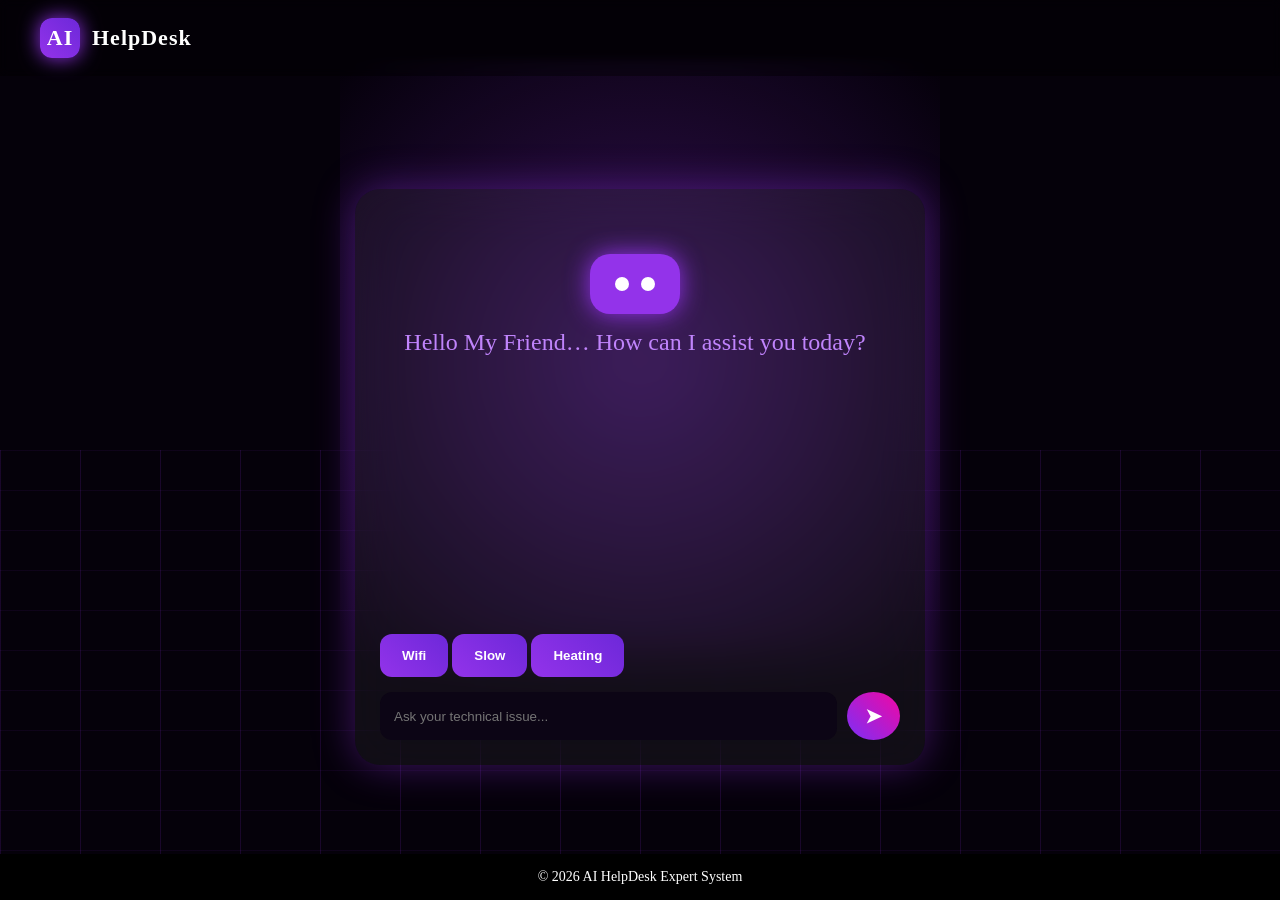
==== templates/index.html @ 7262bddb "final working chatbot without API" ====
<!DOCTYPE html>
<html>

<head>

    <title>AI HelpDesk</title>
    <link rel="stylesheet" href="/static/style.css">

</head>

<body>
    <div class="cyber-bg">
        <div class="grid"></div>
        <div class="glow"></div>
        <div class="particles"></div>
    </div>
    <div class="bg-animation"></div>

    <nav id="navbar">

        <div class="logo">
            <div class="ai-logo">AI</div>
            <span>HelpDesk</span>
        </div>

    </nav>

    <div class="main">

        <div class="chat-card">

            <div class="chat-area" id="chat">
                <div class="robot-intro" id="robotIntro">

                    <div class="robot-head">
                        <div class="eye"></div>
                        <div class="eye"></div>
                    </div>

                    <h2 class="robot-text">Hello My Friend… How can I assist you today?</h2>

                </div>
            </div>
            <div class="suggestions">
                <button onclick="quick('wifi not working')">Wifi</button>
                <button onclick="quick('laptop slow')">Slow</button>
                <button onclick="quick('heating issue')">Heating</button>
            </div>

            <div class="input-area">

                <input id="question" placeholder="Ask your technical issue...">
                <button onclick="sendMessage()" class="send-btn">
                    ➤
                </button>

            </div>

        </div>

    </div>

    <footer>
        © 2026 AI HelpDesk Expert System
    </footer>

    <script>

async function sendMessage() {

    let input = document.getElementById("question")
    let msg = input.value

    if (msg === "") return

    let chat = document.getElementById("chat")

    chat.innerHTML += `<div class="user-msg">${msg}</div>`

    input.value = ""

    // thinking animation
    chat.innerHTML += `<div class="bot-msg" id="thinking">AI is thinking<span>.</span><span>.</span><span>.</span></div>`

    let res = await fetch("/chat", {
        method: "POST",
        headers: { "Content-Type": "application/json" },
        body: JSON.stringify({ message: msg })
    })

    let data = await res.json()

    document.getElementById("thinking").remove()

    let bubble = document.createElement("div")
    bubble.className = "bot-msg"
    chat.appendChild(bubble)

    typeText(bubble, data.reply)

}

function typeText(el, text) {
    let i = 0
    let interval = setInterval(() => {
        el.innerHTML += text[i]
        i++
        if (i >= text.length) clearInterval(interval)
    }, 20)
}

function quick(q) {
    document.getElementById("question").value = q
    sendMessage()
}

// ENTER key
document.getElementById("question").addEventListener("keypress", function(e){
    if(e.key === "Enter"){
        sendMessage()
    }
})

</script>

</body>

</html>
---- static/style.css ----
body{
margin:0;
font-family:Segoe UI;
background: radial-gradient(circle at top,#1a0128,#05010a);
color:white;
min-height:100vh;
display:flex;
flex-direction:column;
}

/* NAVBAR */

nav{
position:fixed;
width:100%;
top:0;
padding:18px 40px;
display:flex;
align-items:center;
background:rgba(0,0,0,0.4);
backdrop-filter:blur(5px);
transition:0.4s;
z-index:1000;
}

nav.scrolled{
background:rgba(0,0,0,0.7);
backdrop-filter:blur(15px);
}

/* LOGO */

.logo{
display:flex;
align-items:center;
gap:12px;
font-size:22px;
font-weight:600;
letter-spacing:1px;
}

.ai-logo{
width:40px;
height:40px;
border-radius:12px;
background:linear-gradient(45deg,#9333ea,#6d28d9);
display:flex;
align-items:center;
justify-content:center;
font-weight:bold;
box-shadow:0 0 20px #9333ea;
}

/* MAIN */

.main{
flex:1;
display:flex;
align-items:center;
justify-content:center;
margin-top:100px;
}

/* CHAT CARD */

.chat-card{
width:520px;
background:rgba(255,255,255,0.05);
border-radius:25px;
padding:25px;
backdrop-filter:blur(25px);
box-shadow:0 0 40px rgba(147,51,234,0.4);
}

/* CHAT AREA */

.chat-area{
height:420px;
overflow-y:auto;
padding-right:10px;
}

/* BUBBLES */

.user{
background:#9333ea;
padding:12px 16px;
border-radius:18px 18px 0 18px;
margin:12px 0;
width:fit-content;
margin-left:auto;
animation:fade 0.3s;
}

.bot{
background:#1f1033;
padding:12px 16px;
border-radius:18px 18px 18px 0;
margin:12px 0;
width:fit-content;
animation:fade 0.3s;
}

/* INPUT */

.input-area{
display:flex;
margin-top:15px;
gap:10px;
}

input{
flex:1;
padding:14px;
border-radius:12px;
border:none;
background:#0c0515;
color:white;
outline:none;
}

button{
padding:14px 22px;
border:none;
border-radius:12px;
background:linear-gradient(45deg,#9333ea,#6d28d9);
color:white;
cursor:pointer;
font-weight:600;
transition:0.3s;
}

button:hover{
transform:scale(1.08);
box-shadow:0 0 20px #9333ea;
}

/* FOOTER */

footer{
text-align:center;
padding:15px;
background:black;
font-size:14px;
}

@keyframes fade{
from{opacity:0;transform:translateY(10px)}
to{opacity:1}
}

/* PAGE LOAD FADE */

body{
animation:loadfade 1s ease;
}

@keyframes loadfade{
from{opacity:0}
to{opacity:1}
}

/* CYBER BACKGROUND */

.cyber-bg{
position:fixed;
width:100%;
height:100%;
top:0;
left:0;
z-index:-2;
overflow:hidden;
background:#05010a;
}

.grid{
position:absolute;
width:200%;
height:200%;
background:
linear-gradient(rgba(147,51,234,0.15) 1px, transparent 1px),
linear-gradient(90deg, rgba(147,51,234,0.15) 1px, transparent 1px);
background-size:80px 80px;
transform:rotateX(60deg);
animation:gridmove 15s linear infinite;
}

@keyframes gridmove{
from{transform:translateY(0) rotateX(60deg)}
to{transform:translateY(-80px) rotateX(60deg)}
}

.glow{
position:absolute;
width:600px;
height:600px;
background:radial-gradient(circle,#9333ea55,transparent);
top:40%;
left:50%;
transform:translate(-50%,-50%);
animation:glowpulse 4s infinite;
}

@keyframes glowpulse{
0%{opacity:0.5}
50%{opacity:1}
100%{opacity:0.5}
}

/* PARTICLES */

.particles{
position:absolute;
width:100%;
height:100%;
background:url("https://www.transparenttextures.com/patterns/stardust.png");
opacity:0.3;
animation:particlesmove 40s linear infinite;
}

@keyframes particlesmove{
from{background-position:0 0}
to{background-position:1000px 1000px}
}

/* ROBOT INTRO */

.robot-intro{
text-align:center;
padding:40px 10px;
animation:float 3s infinite ease-in-out;
}

.robot-head{
width:90px;
height:60px;
margin:auto;
background:#9333ea;
border-radius:20px;
display:flex;
justify-content:center;
align-items:center;
gap:12px;
box-shadow:0 0 25px #9333ea;
}

.eye{
width:14px;
height:14px;
background:white;
border-radius:50%;
animation:blink 3s infinite;
}

@keyframes blink{
0%,90%,100%{transform:scaleY(1)}
95%{transform:scaleY(0.1)}
}

.robot-text{
margin-top:15px;
color:#c084fc;
font-weight:500;
}

/* CHAT BOX AUTO HEIGHT */

.chat-card{
width:520px;
min-height:300px;
max-height:600px;
}

.send-btn {
    background: linear-gradient(45deg,#7b2ff7,#f107a3);
    border: none;
    color: white;
    font-size: 20px;
    padding: 12px 18px;
    border-radius: 50%;
    cursor: pointer;
}
.chat-box::-webkit-scrollbar {
    width: 6px;
}

.chat-box::-webkit-scrollbar-track {
    background: transparent;
}

.chat-box::-webkit-scrollbar-thumb {
    background: rgba(255,255,255,0.2);
    border-radius: 10px;
}
.user-msg,.bot-msg{
background:rgba(255,255,255,0.1);
backdrop-filter:blur(10px);
padding:12px;
margin:8px;
border-radius:15px;
}
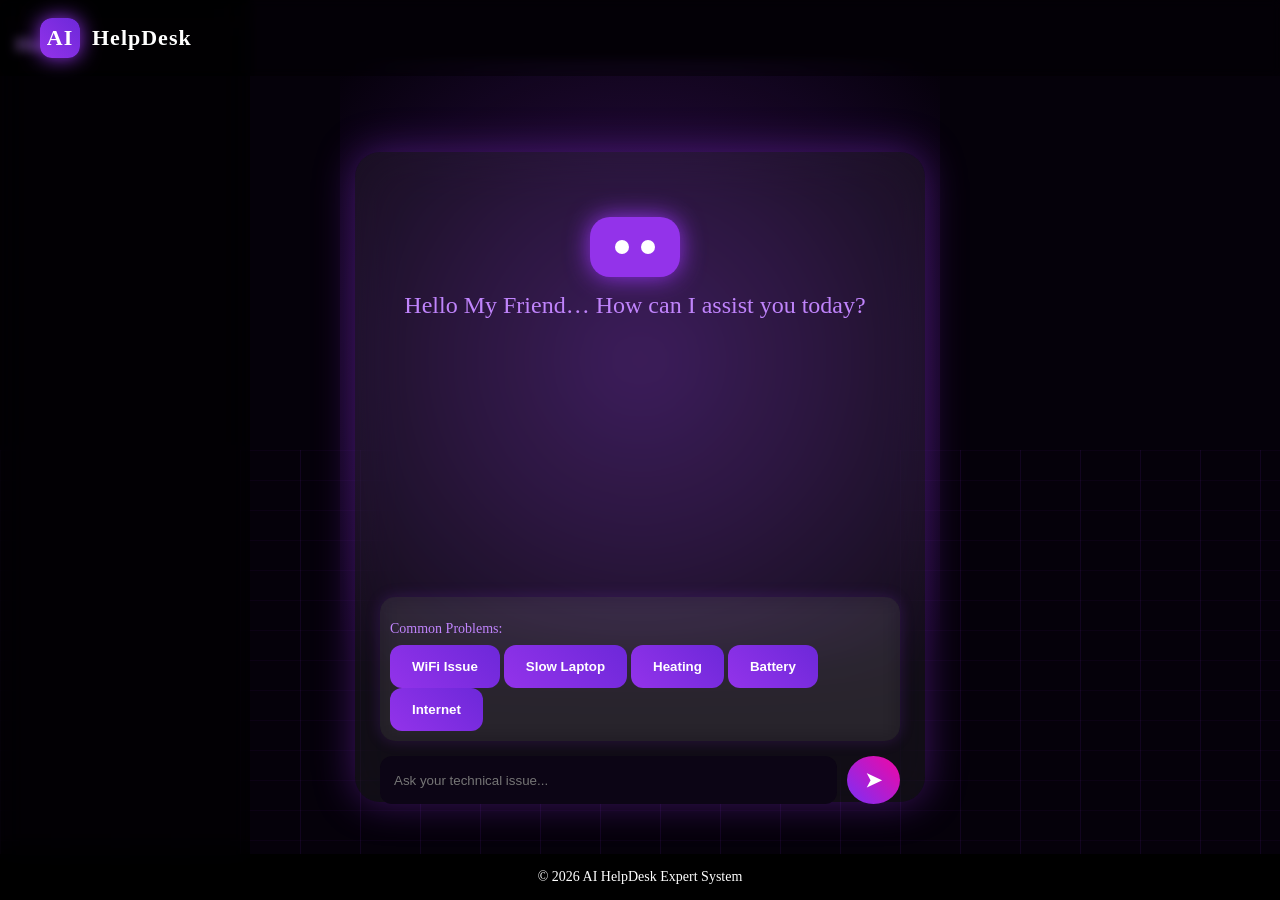
==== commit 5c385f3c: "Updated chatbot UI, history, smarter bot logic, login fixes" ====
--- a/templates/index.html
+++ b/templates/index.html
@@ -9,6 +9,11 @@
 </head>
 
 <body>
+    <div class="history-panel" id="history">
+    <h3>History</h3>
+    <div id="historyList"></div>
+</div>
+
     <div class="cyber-bg">
         <div class="grid"></div>
         <div class="glow"></div>
@@ -41,11 +46,16 @@
 
                 </div>
             </div>
-            <div class="suggestions">
-                <button onclick="quick('wifi not working')">Wifi</button>
-                <button onclick="quick('laptop slow')">Slow</button>
-                <button onclick="quick('heating issue')">Heating</button>
-            </div>
+            <div class="recommend-box">
+    <p>Common Problems:</p>
+    <div class="suggestions">
+        <button onclick="quick('wifi not working')">WiFi Issue</button>
+        <button onclick="quick('laptop slow')">Slow Laptop</button>
+        <button onclick="quick('heating issue')">Heating</button>
+        <button onclick="quick('battery draining fast')">Battery</button>
+        <button onclick="quick('internet not working')">Internet</button>
+    </div>
+</div>
 
             <div class="input-area">
 
@@ -65,11 +75,13 @@
     </footer>
 
     <script>
+        let history = JSON.parse(localStorage.getItem("chatHistory")) || []
 
 async function sendMessage() {
 
     let input = document.getElementById("question")
     let msg = input.value
+    saveHistory(msg)
 
     if (msg === "") return
 
@@ -97,6 +109,12 @@
     chat.appendChild(bubble)
 
     typeText(bubble, data.reply)
+    bubble.innerHTML += `
+<div class="follow-ups">
+    <button onclick="quick('still not working')">Still not working</button>
+    <button onclick="quick('any other solution')">More help</button>
+</div>
+`
 
 }
 
@@ -107,6 +125,23 @@
         i++
         if (i >= text.length) clearInterval(interval)
     }, 20)
+}
+
+function saveHistory(msg){
+    history.push(msg)
+    localStorage.setItem("chatHistory", JSON.stringify(history))
+    loadHistory()
+}
+
+function loadHistory(){
+    let list = document.getElementById("historyList")
+    if(!list) return
+
+    list.innerHTML = ""
+
+    history.slice(-10).forEach(h=>{
+        list.innerHTML += `<div>${h}</div>`
+    })
 }
 
 function quick(q) {
@@ -121,6 +156,9 @@
     }
 })
 
+loadHistory()
+
+
 </script>
 
 </body>
--- a/static/style.css
+++ b/static/style.css
@@ -178,11 +178,12 @@
 width:200%;
 height:200%;
 background:
-linear-gradient(rgba(147,51,234,0.15) 1px, transparent 1px),
-linear-gradient(90deg, rgba(147,51,234,0.15) 1px, transparent 1px);
-background-size:80px 80px;
+linear-gradient(rgba(147,51,234,0.2) 1px, transparent 1px),
+linear-gradient(90deg, rgba(147,51,234,0.2) 1px, transparent 1px);
+background-size:60px 60px;
 transform:rotateX(60deg);
-animation:gridmove 15s linear infinite;
+animation:gridmove 10s linear infinite;
+opacity:0.5;
 }
 
 @keyframes gridmove{
@@ -298,4 +299,69 @@
 padding:12px;
 margin:8px;
 border-radius:15px;
+}
+/* Hide ugly scrollbar */
+.chat-area::-webkit-scrollbar {
+    width: 6px;
+}
+
+.chat-area::-webkit-scrollbar-track {
+    background: transparent;
+}
+
+.chat-area::-webkit-scrollbar-thumb {
+    background: rgba(255,255,255,0.08);
+    border-radius: 10px;
+    backdrop-filter: blur(10px);
+}
+
+/* Firefox */
+.chat-area {
+    scrollbar-width: thin;
+    scrollbar-color: rgba(255,255,255,0.1) transparent;
+    scroll-behavior: smooth;
+}
+.recommend-box {
+    margin-bottom: 10px;
+    padding: 10px;
+    border-radius: 15px;
+    background: rgba(255,255,255,0.05);
+    backdrop-filter: blur(10px);
+    box-shadow: 0 0 15px rgba(147,51,234,0.2);
+}
+
+.recommend-box p {
+    font-size: 14px;
+    color: #c084fc;
+    margin-bottom: 8px;
+}
+.follow-ups button{
+    margin:5px;
+    padding:6px 10px;
+    border:none;
+    border-radius:10px;
+    background:rgba(147,51,234,0.2);
+    color:white;
+    cursor:pointer;
+}
+.history-panel{
+    position:fixed;
+    left:0;
+    top:0;
+    width:220px;
+    height:100%;
+    background:rgba(0,0,0,0.6);
+    backdrop-filter:blur(15px);
+    padding:15px;
+    overflow-y:auto;
+}
+
+.history-panel h3{
+    color:#c084fc;
+}
+
+.history-panel div{
+    font-size:13px;
+    margin:5px 0;
+    opacity:0.8;
 }
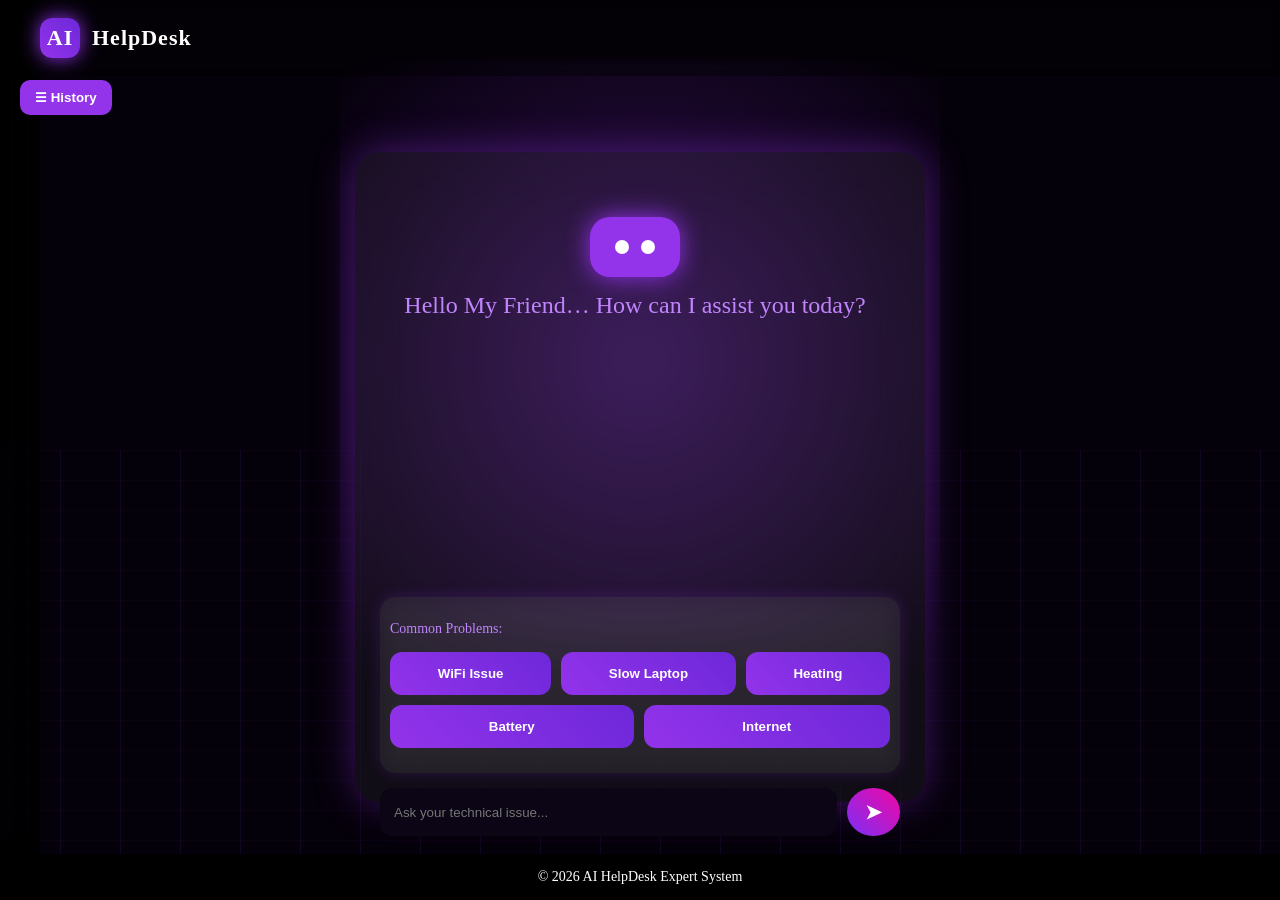
==== commit 658c1776: "Added signup system, multi-user support, UI improvements" ====
--- a/templates/index.html
+++ b/templates/index.html
@@ -9,8 +9,10 @@
 </head>
 
 <body>
-    <div class="history-panel" id="history">
-    <h3>History</h3>
+    <button id="toggleHistory" class="history-btn">☰ History</button>
+
+<div id="historyPanel" class="history-panel">
+    <h3>Chat History</h3>
     <div id="historyList"></div>
 </div>
 
@@ -75,7 +77,13 @@
     </footer>
 
     <script>
+
         let history = JSON.parse(localStorage.getItem("chatHistory")) || []
+        let historyPanel = document.getElementById("historyPanel")
+
+document.getElementById("toggleHistory").onclick = () => {
+    historyPanel.classList.toggle("active")
+}
 
 async function sendMessage() {
 
--- a/static/style.css
+++ b/static/style.css
@@ -364,4 +364,76 @@
     font-size:13px;
     margin:5px 0;
     opacity:0.8;
+}
+
+.suggestions {
+    display: flex;
+    flex-wrap: wrap;          /* 🔥 allows buttons to go next line */
+    gap: 10px;
+    margin: 15px 0;
+}
+
+.suggestions button {
+    flex: 1 1 auto;
+    min-width: 120px;         /* prevents collision */
+    text-align: center;
+}
+
+.history-btn {
+    position: fixed;
+    top: 80px;
+    left: 20px;
+    z-index: 1001;
+    background: #9333ea;
+    color: white;
+    border: none;
+    padding: 10px 15px;
+    border-radius: 10px;
+    cursor: pointer;
+}
+
+.history-panel {
+    position: fixed;
+    left: -250px;   /* hidden */
+    top: 0;
+    width: 250px;
+    height: 100%;
+    background: rgba(0,0,0,0.8);
+    backdrop-filter: blur(15px);
+    padding: 20px;
+    transition: 0.4s;
+    overflow-y: auto;
+}
+
+.history-panel.active {
+    left: 0;
+}
+
+.history-panel h3 {
+    color: #c084fc;
+    margin-bottom: 10px;
+}
+
+#historyList div {
+    margin: 8px 0;
+    padding: 8px;
+    background: rgba(255,255,255,0.1);
+    border-radius: 8px;
+}
+
+.history-panel {
+    color: white;
+    font-size: 14px;
+}
+.chat-area::-webkit-scrollbar {
+    width: 5px;
+}
+
+.chat-area::-webkit-scrollbar-thumb {
+    background: rgba(255,255,255,0.1);
+    border-radius: 10px;
+}
+
+.chat-area::-webkit-scrollbar-track {
+    background: transparent;
 }
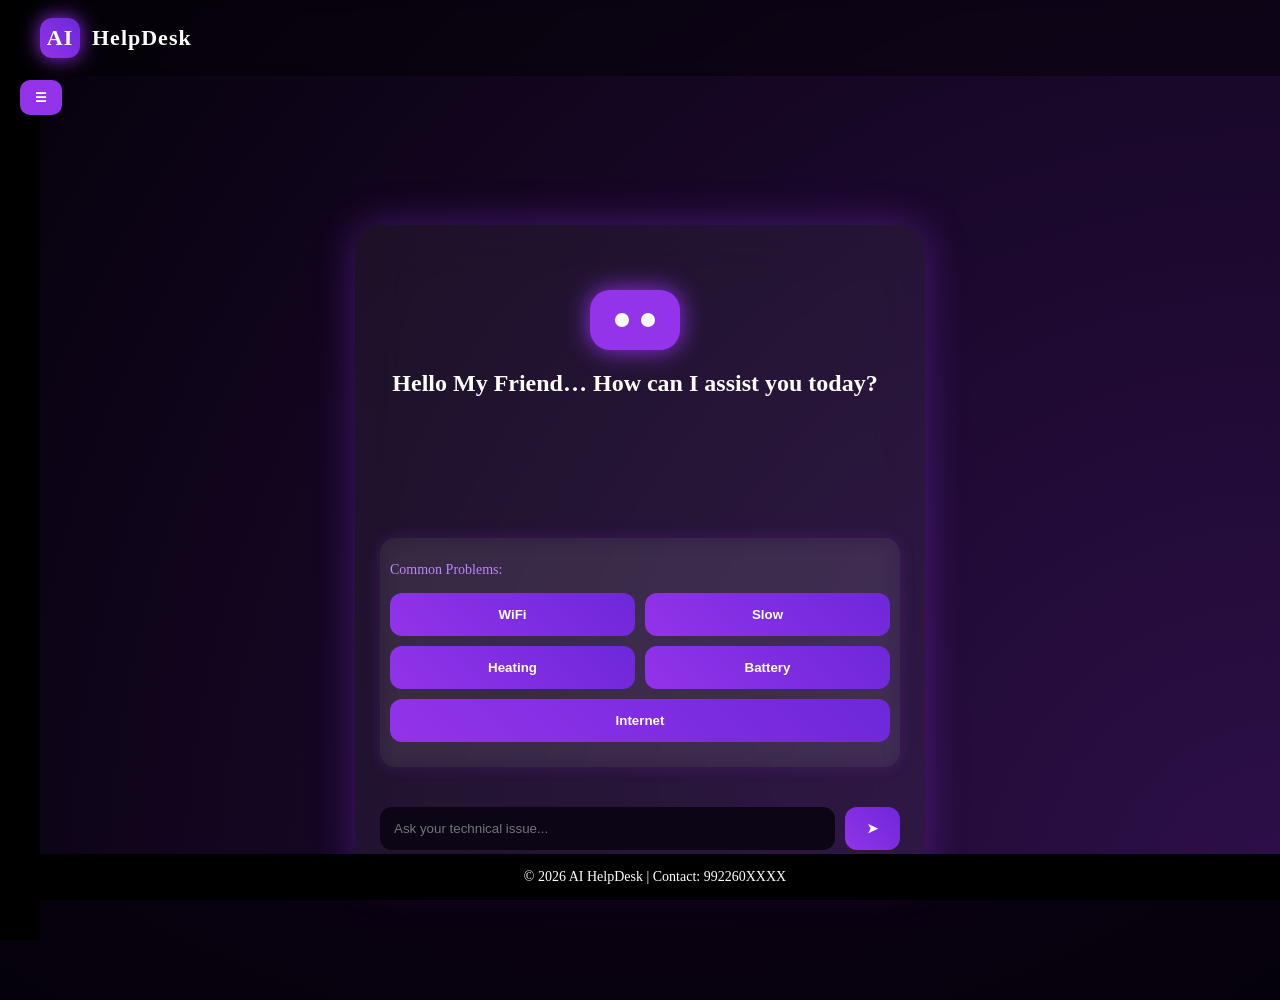
==== commit c80df85a: "Updated UI, history panel, login/signup, improved chatbot" ====
--- a/templates/index.html
+++ b/templates/index.html
@@ -2,96 +2,96 @@
 <html>
 
 <head>
-
     <title>AI HelpDesk</title>
     <link rel="stylesheet" href="/static/style.css">
-
 </head>
 
 <body>
-    <button id="toggleHistory" class="history-btn">☰ History</button>
+
+<!-- 🔥 HISTORY BUTTON -->
+<button id="toggleHistory" class="history-btn">☰</button>
 
 <div id="historyPanel" class="history-panel">
     <h3>Chat History</h3>
     <div id="historyList"></div>
 </div>
 
-    <div class="cyber-bg">
-        <div class="grid"></div>
-        <div class="glow"></div>
-        <div class="particles"></div>
+<!-- 🔥 BACKGROUND -->
+<div class="cyber-bg">
+    <div class="wave"></div>
+    <div class="wave2"></div>
+</div>
+
+<!-- 🔥 NAVBAR -->
+<nav>
+    <div class="logo">
+        <div class="ai-logo">AI</div>
+        <span>HelpDesk</span>
     </div>
-    <div class="bg-animation"></div>
 
-    <nav id="navbar">
+    <!-- 🔥 LOGOUT BUTTON -->
+    <a href="/logout" class="logout-btn">Logout</a>
+</nav>
 
-        <div class="logo">
-            <div class="ai-logo">AI</div>
-            <span>HelpDesk</span>
+<!-- 🔥 MAIN -->
+<div class="main">
+
+    <div class="chat-card">
+
+        <!-- CHAT AREA -->
+        <div class="chat-area" id="chat">
+            <div class="robot-intro">
+                <div class="robot-head">
+                    <div class="eye"></div>
+                    <div class="eye"></div>
+                </div>
+                <h2>Hello My Friend… How can I assist you today?</h2>
+            </div>
         </div>
 
-    </nav>
+        <!-- COMMON PROBLEMS -->
+        <div class="recommend-box">
+            <p>Common Problems:</p>
+            <div class="suggestions">
+                <button onclick="quick('wifi not working')">WiFi</button>
+                <button onclick="quick('laptop slow')">Slow</button>
+                <button onclick="quick('heating issue')">Heating</button>
+                <button onclick="quick('battery issue')">Battery</button>
+                <button onclick="quick('internet issue')">Internet</button>
+            </div>
+        </div>
 
-    <div class="main">
-
-        <div class="chat-card">
-
-            <div class="chat-area" id="chat">
-                <div class="robot-intro" id="robotIntro">
-
-                    <div class="robot-head">
-                        <div class="eye"></div>
-                        <div class="eye"></div>
-                    </div>
-
-                    <h2 class="robot-text">Hello My Friend… How can I assist you today?</h2>
-
-                </div>
-            </div>
-            <div class="recommend-box">
-    <p>Common Problems:</p>
-    <div class="suggestions">
-        <button onclick="quick('wifi not working')">WiFi Issue</button>
-        <button onclick="quick('laptop slow')">Slow Laptop</button>
-        <button onclick="quick('heating issue')">Heating</button>
-        <button onclick="quick('battery draining fast')">Battery</button>
-        <button onclick="quick('internet not working')">Internet</button>
-    </div>
-</div>
-
-            <div class="input-area">
-
-                <input id="question" placeholder="Ask your technical issue...">
-                <button onclick="sendMessage()" class="send-btn">
-                    ➤
-                </button>
-
-            </div>
-
+        <!-- INPUT -->
+        <div class="input-area">
+            <input id="question" placeholder="Ask your technical issue...">
+            <button onclick="sendMessage()">➤</button>
         </div>
 
     </div>
 
-    <footer>
-        © 2026 AI HelpDesk Expert System
-    </footer>
+</div>
 
-    <script>
+<!-- FOOTER -->
+<footer>
+    © 2026 AI HelpDesk | Contact: 992260XXXX
+</footer>
 
-        let history = JSON.parse(localStorage.getItem("chatHistory")) || []
-        let historyPanel = document.getElementById("historyPanel")
+<script>
+
+let history = JSON.parse(localStorage.getItem("chatHistory")) || []
 
 document.getElementById("toggleHistory").onclick = () => {
-    historyPanel.classList.toggle("active")
+    document.getElementById("historyPanel").classList.toggle("active")
 }
 
 async function sendMessage() {
 
     let input = document.getElementById("question")
     let msg = input.value
+
+    if(msg === "") return
+
     saveHistory(msg)
-
-    if (msg === "") return
 
     let chat = document.getElementById("chat")
 
@@ -99,8 +99,7 @@
 
     input.value = ""
 
-    // thinking animation
-    chat.innerHTML += `<div class="bot-msg" id="thinking">AI is thinking<span>.</span><span>.</span><span>.</span></div>`
+    chat.innerHTML += `<div class="bot-msg" id="thinking">AI is thinking...</div>`
 
     let res = await fetch("/chat", {
         method: "POST",
@@ -112,27 +111,9 @@
 
     document.getElementById("thinking").remove()
 
-    let bubble = document.createElement("div")
-    bubble.className = "bot-msg"
-    chat.appendChild(bubble)
+    chat.innerHTML += `<div class="bot-msg">${data.reply}</div>`
 
-    typeText(bubble, data.reply)
-    bubble.innerHTML += `
-<div class="follow-ups">
-    <button onclick="quick('still not working')">Still not working</button>
-    <button onclick="quick('any other solution')">More help</button>
-</div>
-`
-
-}
-
-function typeText(el, text) {
-    let i = 0
-    let interval = setInterval(() => {
-        el.innerHTML += text[i]
-        i++
-        if (i >= text.length) clearInterval(interval)
-    }, 20)
+    chat.scrollTop = chat.scrollHeight
 }
 
 function saveHistory(msg){
@@ -143,21 +124,17 @@
 
 function loadHistory(){
     let list = document.getElementById("historyList")
-    if(!list) return
-
     list.innerHTML = ""
-
     history.slice(-10).forEach(h=>{
         list.innerHTML += `<div>${h}</div>`
     })
 }
 
-function quick(q) {
+function quick(q){
     document.getElementById("question").value = q
     sendMessage()
 }
 
-// ENTER key
 document.getElementById("question").addEventListener("keypress", function(e){
     if(e.key === "Enter"){
         sendMessage()
@@ -166,9 +143,7 @@
 
 loadHistory()
 
-
 </script>
 
 </body>
-
 </html>
--- a/static/style.css
+++ b/static/style.css
@@ -436,4 +436,100 @@
 
 .chat-area::-webkit-scrollbar-track {
     background: transparent;
+}
+
+/* FIX MAIN ALIGNMENT */
+.main {
+    display:flex;
+    justify-content:center;
+    align-items:center;
+    min-height:100vh;
+}
+
+/* FIX CHAT CARD */
+.chat-card {
+    width:520px;
+    display:flex;
+    flex-direction:column;
+    gap:15px;
+}
+
+/* FIX INPUT INSIDE CARD */
+.input-area {
+    display:flex;
+    gap:10px;
+}
+
+.input-area input {
+    flex:1;
+}
+
+/* FIX FOOTER */
+footer {
+    position:fixed;
+    bottom:0;
+    width:100%;
+    background:black;
+}
+
+/* LOGOUT BUTTON */
+.logout-btn {
+    position:absolute;
+    right:30px;
+    color:white;
+    text-decoration:none;
+}
+
+/* HISTORY PANEL */
+.history-panel {
+    position:fixed;
+    left:-250px;
+    width:250px;
+    height:100%;
+    background:black;
+    transition:0.4s;
+    padding:20px;
+}
+
+.history-panel.active {
+    left:0;
+}
+
+/* BUTTON FIX */
+.suggestions {
+    display:flex;
+    flex-wrap:wrap;
+    gap:10px;
+}
+
+.suggestions button {
+    flex:1 1 45%;
+}
+
+/* REMOVE WHITE SCROLL */
+.chat-area::-webkit-scrollbar {
+    width:6px;
+}
+
+.chat-area::-webkit-scrollbar-thumb {
+    background:rgba(255,255,255,0.2);
+}
+
+/* 🔥 NEW WAVE BACKGROUND */
+.wave, .wave2 {
+    position:absolute;
+    width:200%;
+    height:200%;
+    background: radial-gradient(circle, rgba(147,51,234,0.2), transparent);
+    animation:waveMove 10s linear infinite;
+}
+
+.wave2 {
+    animation-duration: 20s;
+    opacity:0.5;
+}
+
+@keyframes waveMove {
+    from { transform:translateY(0) }
+    to { transform:translateY(-200px) }
 }
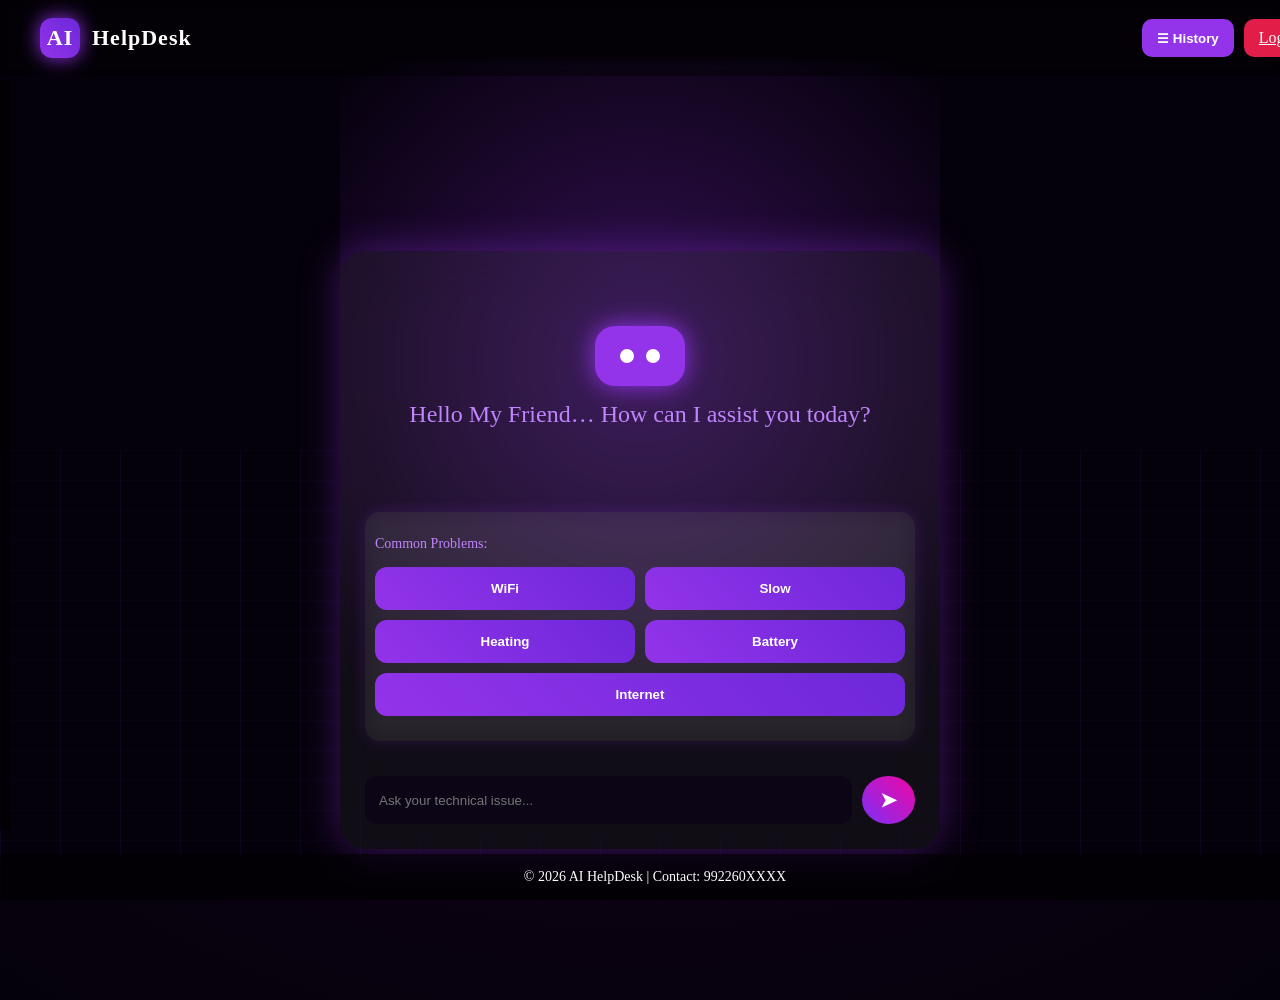
==== commit c7ad7fff: "upadted UI more" ====
--- a/templates/index.html
+++ b/templates/index.html
@@ -8,44 +8,47 @@
 
 <body>
 
-<!-- 🔥 HISTORY BUTTON -->
-<button id="toggleHistory" class="history-btn">☰</button>
+<!-- NAVBAR -->
+<nav id="navbar">
+    <div class="logo">
+        <div class="ai-logo">AI</div>
+        <span>HelpDesk</span>
+    </div>
 
+    <div class="nav-right">
+        <button id="toggleHistory" class="nav-btn">☰ History</button>
+        <a href="/logout" class="nav-btn logout">Logout</a>
+    </div>
+</nav>
+
+<!-- HISTORY PANEL -->
 <div id="historyPanel" class="history-panel">
     <h3>Chat History</h3>
     <div id="historyList"></div>
 </div>
 
-<!-- 🔥 BACKGROUND -->
+<!-- BACKGROUND -->
 <div class="cyber-bg">
-    <div class="wave"></div>
-    <div class="wave2"></div>
+    <div class="grid"></div>
+    <div class="glow"></div>
+    <div class="particles"></div>
 </div>
 
-<!-- 🔥 NAVBAR -->
-<nav>
-    <div class="logo">
-        <div class="ai-logo">AI</div>
-        <span>HelpDesk</span>
-    </div>
-
-    <!-- 🔥 LOGOUT BUTTON -->
-    <a href="/logout" class="logout-btn">Logout</a>
-</nav>
-
-<!-- 🔥 MAIN -->
+<!-- MAIN -->
 <div class="main">
 
     <div class="chat-card">
 
-        <!-- CHAT AREA -->
+        <!-- CHAT -->
         <div class="chat-area" id="chat">
             <div class="robot-intro">
                 <div class="robot-head">
                     <div class="eye"></div>
                     <div class="eye"></div>
                 </div>
-                <h2>Hello My Friend… How can I assist you today?</h2>
+                <h2 class="robot-text">
+                    Hello My Friend… How can I assist you today?
+                </h2>
             </div>
         </div>
 
@@ -56,15 +59,15 @@
                 <button onclick="quick('wifi not working')">WiFi</button>
                 <button onclick="quick('laptop slow')">Slow</button>
                 <button onclick="quick('heating issue')">Heating</button>
-                <button onclick="quick('battery issue')">Battery</button>
-                <button onclick="quick('internet issue')">Internet</button>
+                <button onclick="quick('battery draining fast')">Battery</button>
+                <button onclick="quick('internet not working')">Internet</button>
             </div>
         </div>
 
         <!-- INPUT -->
         <div class="input-area">
             <input id="question" placeholder="Ask your technical issue...">
-            <button onclick="sendMessage()">➤</button>
+            <button onclick="sendMessage()" class="send-btn">➤</button>
         </div>
 
     </div>
@@ -80,16 +83,18 @@
 
 let history = JSON.parse(localStorage.getItem("chatHistory")) || []
 
+// TOGGLE HISTORY
 document.getElementById("toggleHistory").onclick = () => {
     document.getElementById("historyPanel").classList.toggle("active")
 }
 
+// SEND MESSAGE
 async function sendMessage() {
 
     let input = document.getElementById("question")
     let msg = input.value
 
-    if(msg === "") return
+    if (msg === "") return
 
     saveHistory(msg)
 
@@ -111,11 +116,25 @@
 
     document.getElementById("thinking").remove()
 
-    chat.innerHTML += `<div class="bot-msg">${data.reply}</div>`
+    let bubble = document.createElement("div")
+    bubble.className = "bot-msg"
+    chat.appendChild(bubble)
 
-    chat.scrollTop = chat.scrollHeight
+    typeText(bubble, data.reply)
+
 }
 
+// TYPE EFFECT
+function typeText(el, text) {
+    let i = 0
+    let interval = setInterval(() => {
+        el.innerHTML += text[i]
+        i++
+        if (i >= text.length) clearInterval(interval)
+    }, 15)
+}
+
+// HISTORY
 function saveHistory(msg){
     history.push(msg)
     localStorage.setItem("chatHistory", JSON.stringify(history))
@@ -125,20 +144,19 @@
 function loadHistory(){
     let list = document.getElementById("historyList")
     list.innerHTML = ""
+
     history.slice(-10).forEach(h=>{
-        list.innerHTML += `<div>${h}</div>`
+        list.innerHTML += `<div class="history-item">${h}</div>`
     })
 }
 
-function quick(q){
+function quick(q) {
     document.getElementById("question").value = q
     sendMessage()
 }
 
 document.getElementById("question").addEventListener("keypress", function(e){
-    if(e.key === "Enter"){
-        sendMessage()
-    }
+    if(e.key === "Enter") sendMessage()
 })
 
 loadHistory()
--- a/static/style.css
+++ b/static/style.css
@@ -532,4 +532,94 @@
 @keyframes waveMove {
     from { transform:translateY(0) }
     to { transform:translateY(-200px) }
+}
+
+/* NAV RIGHT */
+.nav-right{
+margin-left:auto;
+display:flex;
+gap:10px;
+}
+
+.nav-btn{
+background:#9333ea;
+border:none;
+padding:10px 15px;
+border-radius:10px;
+color:white;
+cursor:pointer;
+}
+
+.logout{
+background:#e11d48;
+}
+
+/* HISTORY PANEL FIX */
+.history-panel{
+position:fixed;
+top:80px;
+left:-260px;
+width:240px;
+height:80%;
+background:rgba(0,0,0,0.6);
+backdrop-filter:blur(20px);
+padding:15px;
+transition:0.4s;
+z-index:999;
+overflow:auto;
+}
+
+.history-panel.active{
+left:0;
+}
+
+.history-item{
+padding:10px;
+background:rgba(255,255,255,0.1);
+margin:8px 0;
+border-radius:10px;
+}
+
+/* FIX CHAT LAYOUT */
+.chat-card{
+width:550px;
+max-height:85vh;
+display:flex;
+flex-direction:column;
+justify-content:space-between;
+}
+
+/* CHAT AREA FIX */
+.chat-area{
+flex:1;
+overflow-y:auto;
+padding:10px;
+}
+
+/* INPUT ALWAYS VISIBLE */
+.input-area{
+display:flex;
+gap:10px;
+margin-top:10px;
+}
+
+/* FOOTER GLASS */
+footer{
+background:rgba(0,0,0,0.5);
+backdrop-filter:blur(10px);
+}
+
+/* HIDE SCROLLBAR */
+.chat-area::-webkit-scrollbar{
+width:5px;
+}
+.chat-area::-webkit-scrollbar-thumb{
+background:rgba(255,255,255,0.2);
+border-radius:10px;
+}
+
+/* BETTER BACKGROUND ANIMATION */
+.grid{
+animation:gridmove 8s linear infinite;
+opacity:0.4;
 }
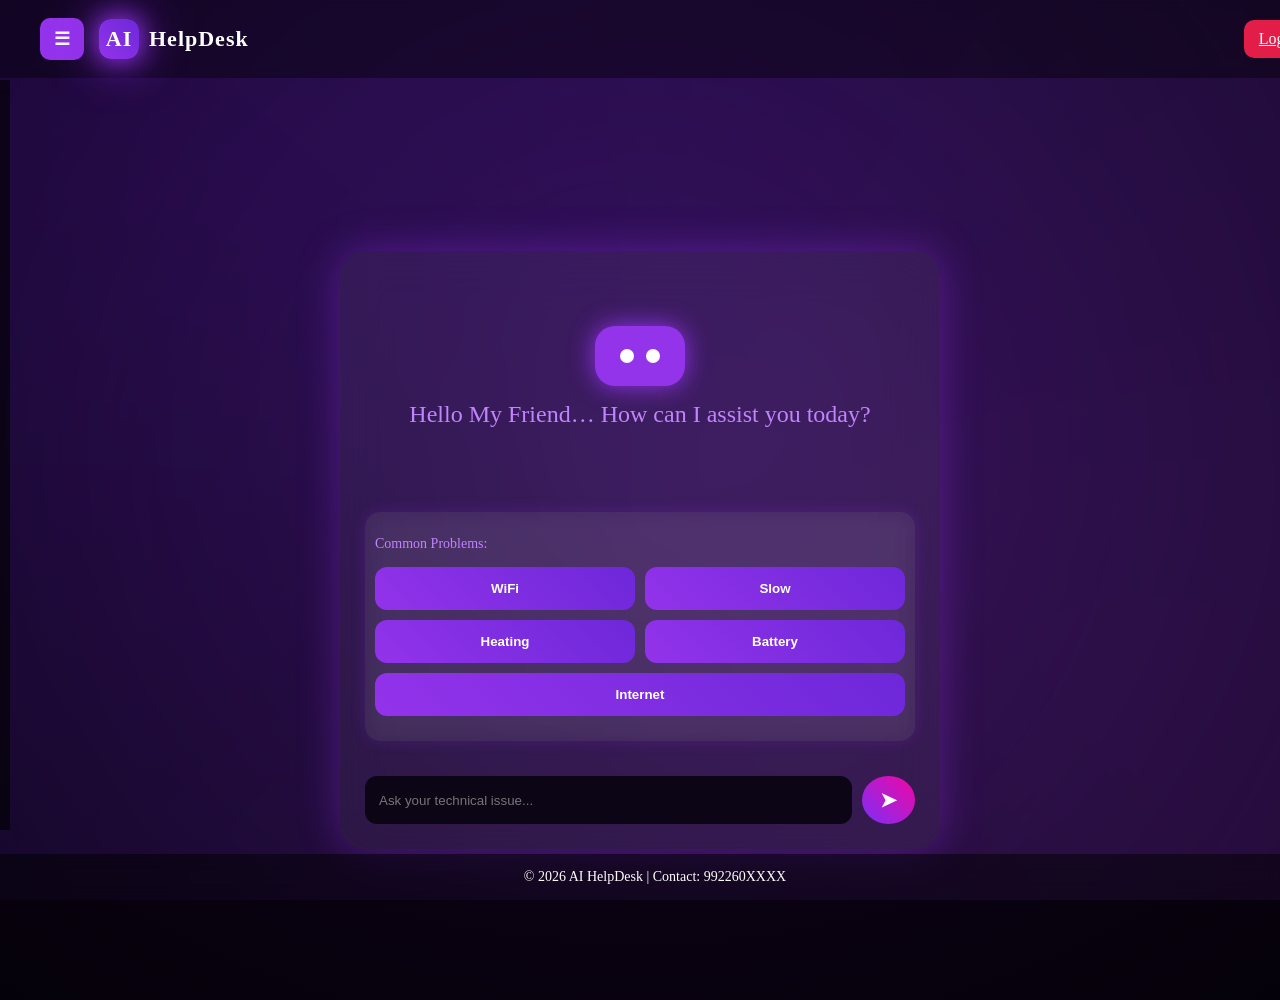
==== commit 8a839e46: "changes in UI" ====
--- a/templates/index.html
+++ b/templates/index.html
@@ -2,6 +2,7 @@
 <html>
 
 <head>
+    <link rel="icon" href="/static/logo.png" type="image/png">
     <title>AI HelpDesk</title>
     <link rel="stylesheet" href="/static/style.css">
 </head>
@@ -10,15 +11,22 @@
 
 <!-- NAVBAR -->
 <nav id="navbar">
-    <div class="logo">
-        <div class="ai-logo">AI</div>
-        <span>HelpDesk</span>
+
+    <!-- LEFT SIDE -->
+    <div class="nav-left">
+        <button id="toggleHistory" class="icon-btn">☰</button>
+
+        <div class="logo">
+            <div class="ai-logo">AI</div>
+            <span>HelpDesk</span>
+        </div>
     </div>
 
+    <!-- RIGHT SIDE -->
     <div class="nav-right">
-        <button id="toggleHistory" class="nav-btn">☰ History</button>
         <a href="/logout" class="nav-btn logout">Logout</a>
     </div>
+
 </nav>
 
 <!-- HISTORY PANEL -->
@@ -29,9 +37,7 @@
 
 <!-- BACKGROUND -->
 <div class="cyber-bg">
-    <div class="grid"></div>
-    <div class="glow"></div>
-    <div class="particles"></div>
+    
 </div>
 
 <!-- MAIN -->
@@ -121,6 +127,12 @@
     chat.appendChild(bubble)
 
     typeText(bubble, data.reply)
+    bubble.innerHTML += `
+<div class="follow-ups">
+    <button onclick="quick('still not working')">Still not working</button>
+    <button onclick="quick('any other solution')">More help</button>
+</div>
+`
 
 }
 
--- a/static/style.css
+++ b/static/style.css
@@ -622,4 +622,127 @@
 .grid{
 animation:gridmove 8s linear infinite;
 opacity:0.4;
+}
+/* NAV LEFT */
+.nav-left{
+display:flex;
+align-items:center;
+gap:15px;
+}
+
+/* ICON BUTTON */
+.icon-btn{
+background:#9333ea;
+border:none;
+padding:10px 14px;
+border-radius:10px;
+color:white;
+font-size:18px;
+cursor:pointer;
+}
+
+/* FIX LOGO POSITION */
+.logo{
+display:flex;
+align-items:center;
+gap:10px;
+}
+
+.follow-ups{
+margin-top:10px;
+display:flex;
+gap:10px;
+}
+
+.follow-ups button{
+background:#6d28d9;
+border:none;
+padding:8px 12px;
+border-radius:10px;
+color:white;
+cursor:pointer;
+font-size:12px;
+}
+.ai-logo{
+box-shadow:0 0 25px #9333ea, 0 0 50px #9333ea;
+}
+
+/* ===== PREMIUM AI BACKGROUND ===== */
+
+.cyber-bg{
+position:fixed;
+top:0;
+left:0;
+width:100%;
+height:100%;
+z-index:-2;
+background: radial-gradient(circle at 20% 20%, #0a0015, #000000 70%);
+overflow:hidden;
+}
+
+/* ===== FLOWING WAVE LAYER ===== */
+
+.cyber-bg::before{
+content:"";
+position:absolute;
+width:200%;
+height:200%;
+top:-50%;
+left:-50%;
+
+background: conic-gradient(
+    from 0deg,
+    #6d28d9,
+    #9333ea,
+    #4c1d95,
+    #6d28d9
+);
+
+opacity:0.25;
+filter: blur(120px);
+
+animation: rotateWave 20s linear infinite;
+}
+
+/* ===== SECOND WAVE ===== */
+
+.cyber-bg::after{
+content:"";
+position:absolute;
+width:180%;
+height:180%;
+top:-40%;
+left:-40%;
+
+background: radial-gradient(circle, #9333ea33, transparent 60%);
+filter: blur(100px);
+
+animation: pulseWave 8s ease-in-out infinite;
+}
+
+/* ===== ANIMATIONS ===== */
+
+@keyframes rotateWave{
+0%{transform: rotate(0deg)}
+100%{transform: rotate(360deg)}
+}
+
+@keyframes pulseWave{
+0%{transform: scale(1); opacity:0.3}
+50%{transform: scale(1.2); opacity:0.6}
+100%{transform: scale(1); opacity:0.3}
+}
+
+/* ===== GRAIN EFFECT (CINEMATIC) ===== */
+
+body::after{
+content:"";
+position:fixed;
+top:0;
+left:0;
+width:100%;
+height:100%;
+background:url("https://www.transparenttextures.com/patterns/noise.png");
+opacity:0.05;
+z-index:-1;
 }
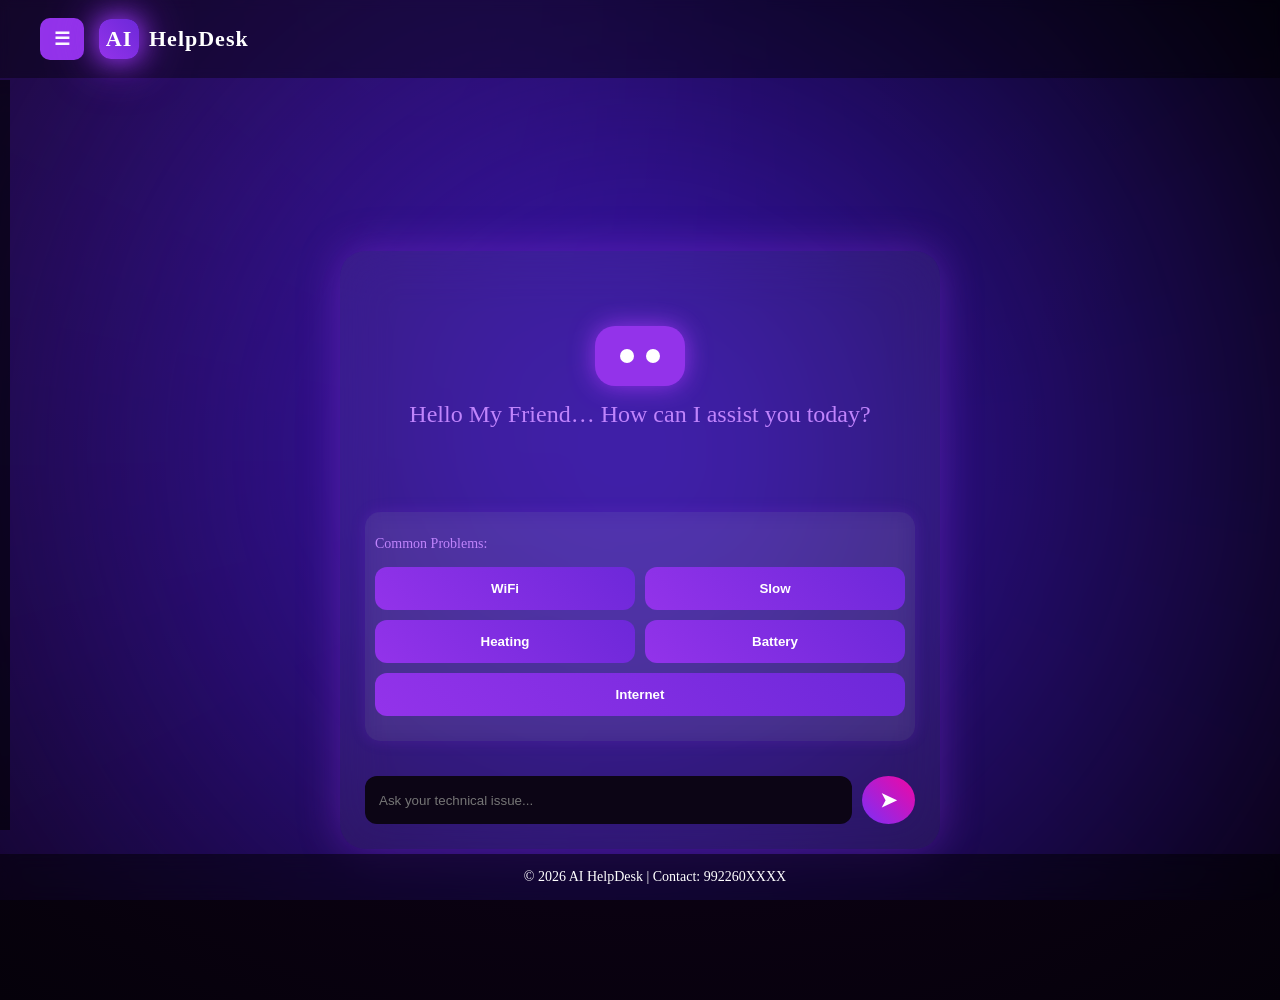
==== commit 654438a7: "changes in logout btn2" ====
--- a/templates/index.html
+++ b/templates/index.html
@@ -23,9 +23,7 @@
     </div>
 
     <!-- RIGHT SIDE -->
-    <div class="nav-right">
-        <a href="/logout" class="nav-btn logout">Logout</a>
-    </div>
+    
 
 </nav>
 
@@ -33,11 +31,15 @@
 <div id="historyPanel" class="history-panel">
     <h3>Chat History</h3>
     <div id="historyList"></div>
+    <div class="nav-right">
+        <a href="/logout" class="nav-btn logout">Logout</a>
+    </div>
 </div>
 
 <!-- BACKGROUND -->
 <div class="cyber-bg">
     
+    <div class="particles"></div>
 </div>
 
 <!-- MAIN -->
--- a/static/style.css
+++ b/static/style.css
@@ -535,11 +535,14 @@
 }
 
 /* NAV RIGHT */
-.nav-right{
-margin-left:auto;
-display:flex;
-gap:10px;
-}
+.nav-right {
+  /* margin-right: auto; */ /* REMOVE THIS */
+  display: flex;
+  gap: 10px;
+  justify-content: flex-end; /* ADD THIS */
+   /* Optional: push group to far right if parent allows */
+}
+
 
 .nav-btn{
 background:#9333ea;
@@ -692,10 +695,10 @@
 
 background: conic-gradient(
     from 0deg,
-    #6d28d9,
-    #9333ea,
-    #4c1d95,
-    #6d28d9
+    #000000,
+    #18012d,
+    #471395,
+    #7837e1
 );
 
 opacity:0.25;
@@ -714,7 +717,7 @@
 top:-40%;
 left:-40%;
 
-background: radial-gradient(circle, #9333ea33, transparent 60%);
+background: radial-gradient(circle, #3c16ba, transparent 60%);
 filter: blur(100px);
 
 animation: pulseWave 8s ease-in-out infinite;
